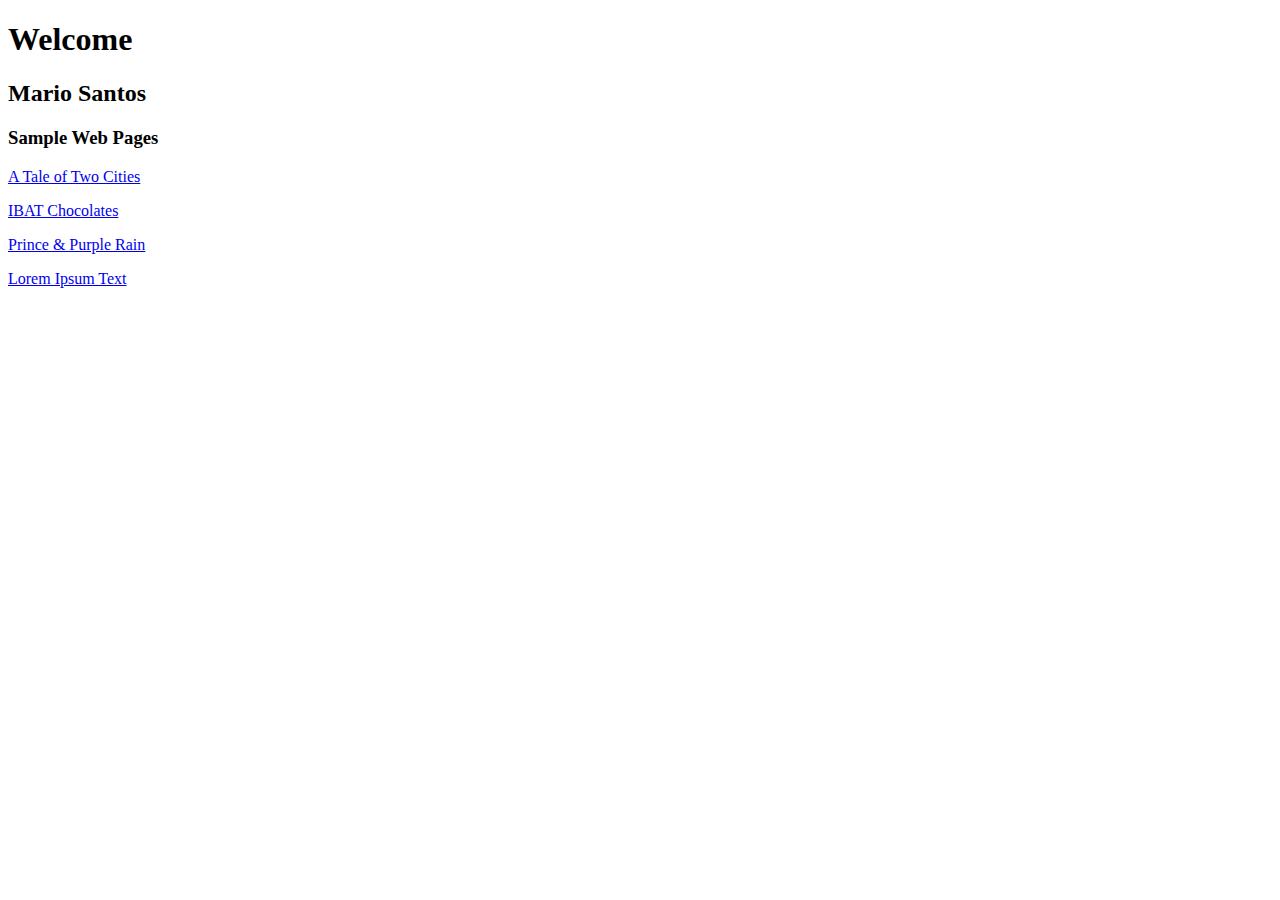
==== index.html @ 83542ca0 "Add files via upload" ====
<!DOCTYPE html>
<html lang="en">
<head>
    <meta charset="UTF-8">
    <meta name="robots" content="noindex">
    <meta name="viewport" content="width=device-width, initial-scale=1.0">
    <title>Mario Santos | Home Page</title>
    <meta name="description" content="Welcome to my website that showcases some of my digital creations.">
</head>

<body>

    <h1>Welcome</h1>
    <h2>Mario Santos</h2>

    <h3>Sample Web Pages</h3>
    <p><a href="exercises/page-1.html">A Tale of Two Cities</a></p>
    <p><a href="exercises/page-2.html">IBAT Chocolates</a></p>
    <p><a href="exercises/page-3.html">Prince & Purple Rain</a></p>
    <p><a href="exercises/page-4.html">Lorem Ipsum Text</a></p>

</body>
</html>
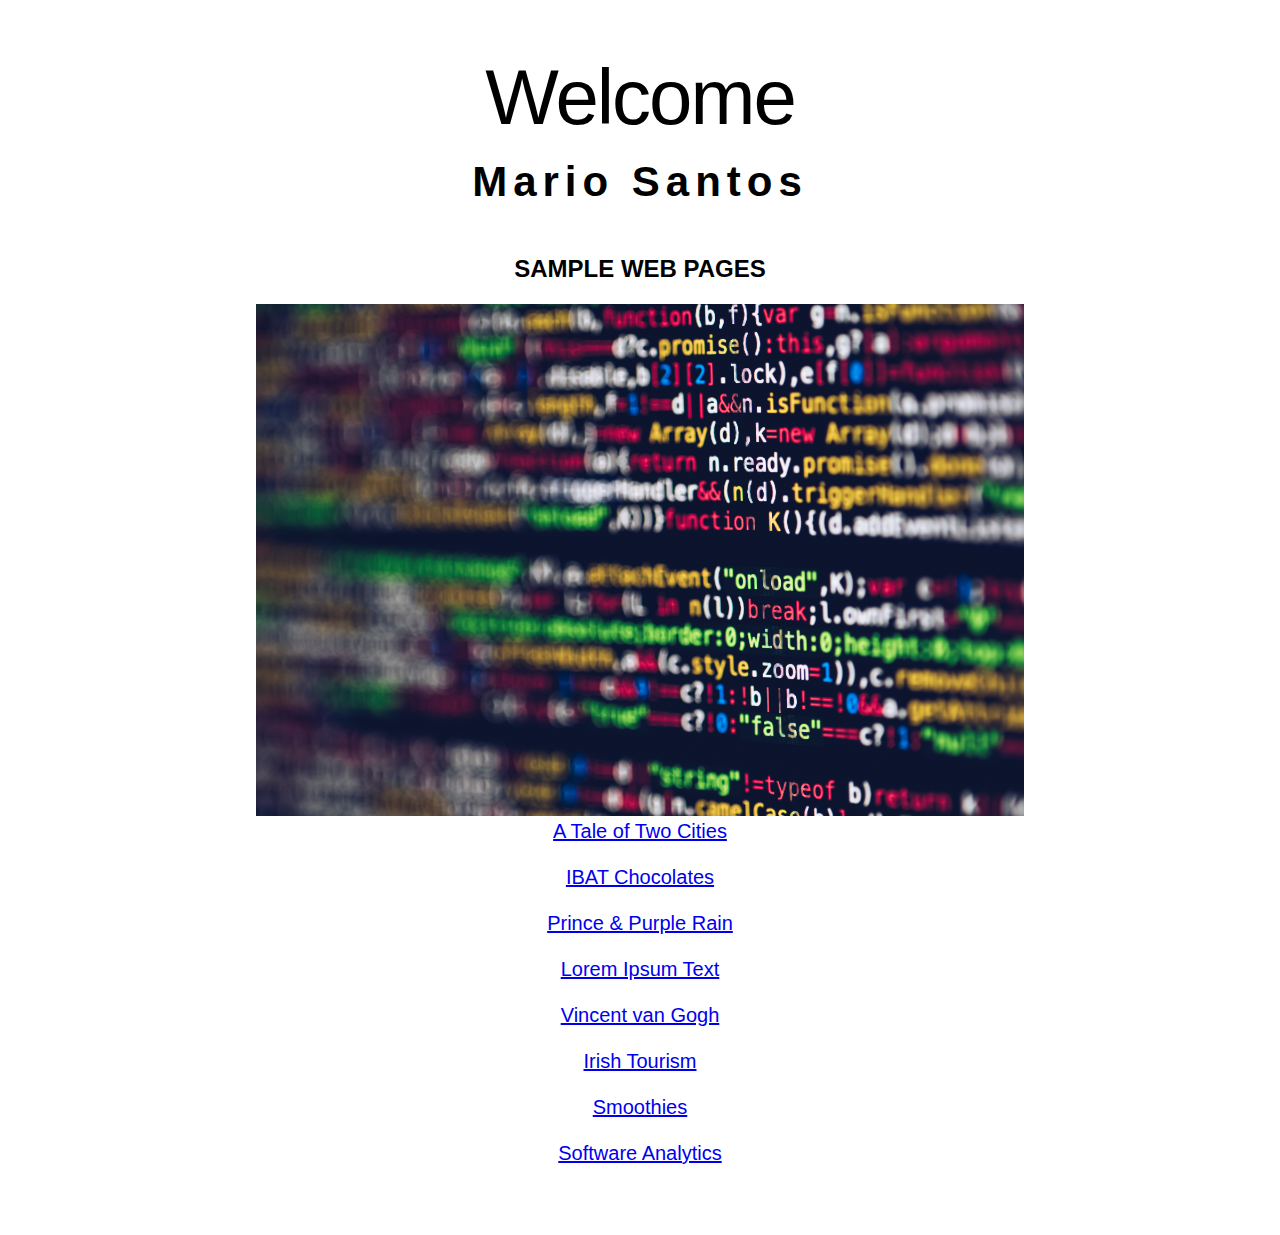
==== commit 0a730b6a: "Add files via upload" ====
--- a/index.html
+++ b/index.html
@@ -7,6 +7,8 @@
     <meta name="viewport" content="width=device-width, initial-scale=1.0">
     <title>Mario Santos | Home Page</title>
     <meta name="description" content="Welcome to my website that showcases some of my digital creations.">
+
+    <link rel="stylesheet" href="assets/css/global.css">
 </head>
 
 <body>
@@ -15,10 +17,17 @@
     <h2>Mario Santos</h2>
 
     <h3>Sample Web Pages</h3>
+
+    <img src="assets/img/web development.jpg">
+
     <p><a href="exercises/page-1.html">A Tale of Two Cities</a></p>
     <p><a href="exercises/page-2.html">IBAT Chocolates</a></p>
     <p><a href="exercises/page-3.html">Prince & Purple Rain</a></p>
     <p><a href="exercises/page-4.html">Lorem Ipsum Text</a></p>
+    <p><a href="exercises/page-5.html">Vincent van Gogh</a></p> 
+    <p><a href="exercises/page-6.html">Irish Tourism</a></p> 
+    <p><a href="exercises/page-7.html">Smoothies</a></p> 
+    <p><a href="exercises/page-8.html">Software Analytics</a></p> 
 
 </body>
 </html>--- a/assets/css/global.css
+++ b/assets/css/global.css
@@ -0,0 +1,52 @@
+/*  ============= WEB BROWSER RESETS ============ */
+* { margin: 0; padding: 0; border: none }
+*, *::before, *::after { box-sizing: border-box }
+html { height: 100%; font-size: 100%; font: inherit; vertical-align: baseline;
+scroll-behavior: smooth; scroll-padding-top: 20px }
+body { max-width: 1600px; line-height: 1.5; margin-left: auto; margin-right: auto; 
+min-height: 100vh; text-rendering: optimizeSpeed }  
+img { width: 100%; height: auto; display: block }
+h1, h2, h3, h4 { width: 100% }
+input, button, textarea, select { font: inherit }
+
+/* ================= ENDS ================ */
+
+/* Desktops */
+@media (min-width: 768px) { body { padding: 4% 20% } }
+	
+/* Mobiles */
+@media (max-width: 767px) { body { padding: 12% 8% } }
+
+body { 
+    text-align: center;
+    font-family: sans-serif;
+}
+
+h1 {
+    font-size: 78px;
+    font-weight: normal;
+    letter-spacing: -2px;
+    margin-bottom: 12px;
+    line-height: 1.2;
+}
+
+h2 {
+    font-size: 42px;
+    letter-spacing: 6px;
+    margin-bottom: 48px;
+    line-height: 1.2;
+}
+
+h3 {
+    font-size: 24px;
+    margin-top: 48px;
+    margin-bottom: 20px;
+    line-height: 1.2;
+    text-transform: uppercase;
+}
+
+p {
+    font-size: 20px;
+    margin-bottom: 16px;
+}
+
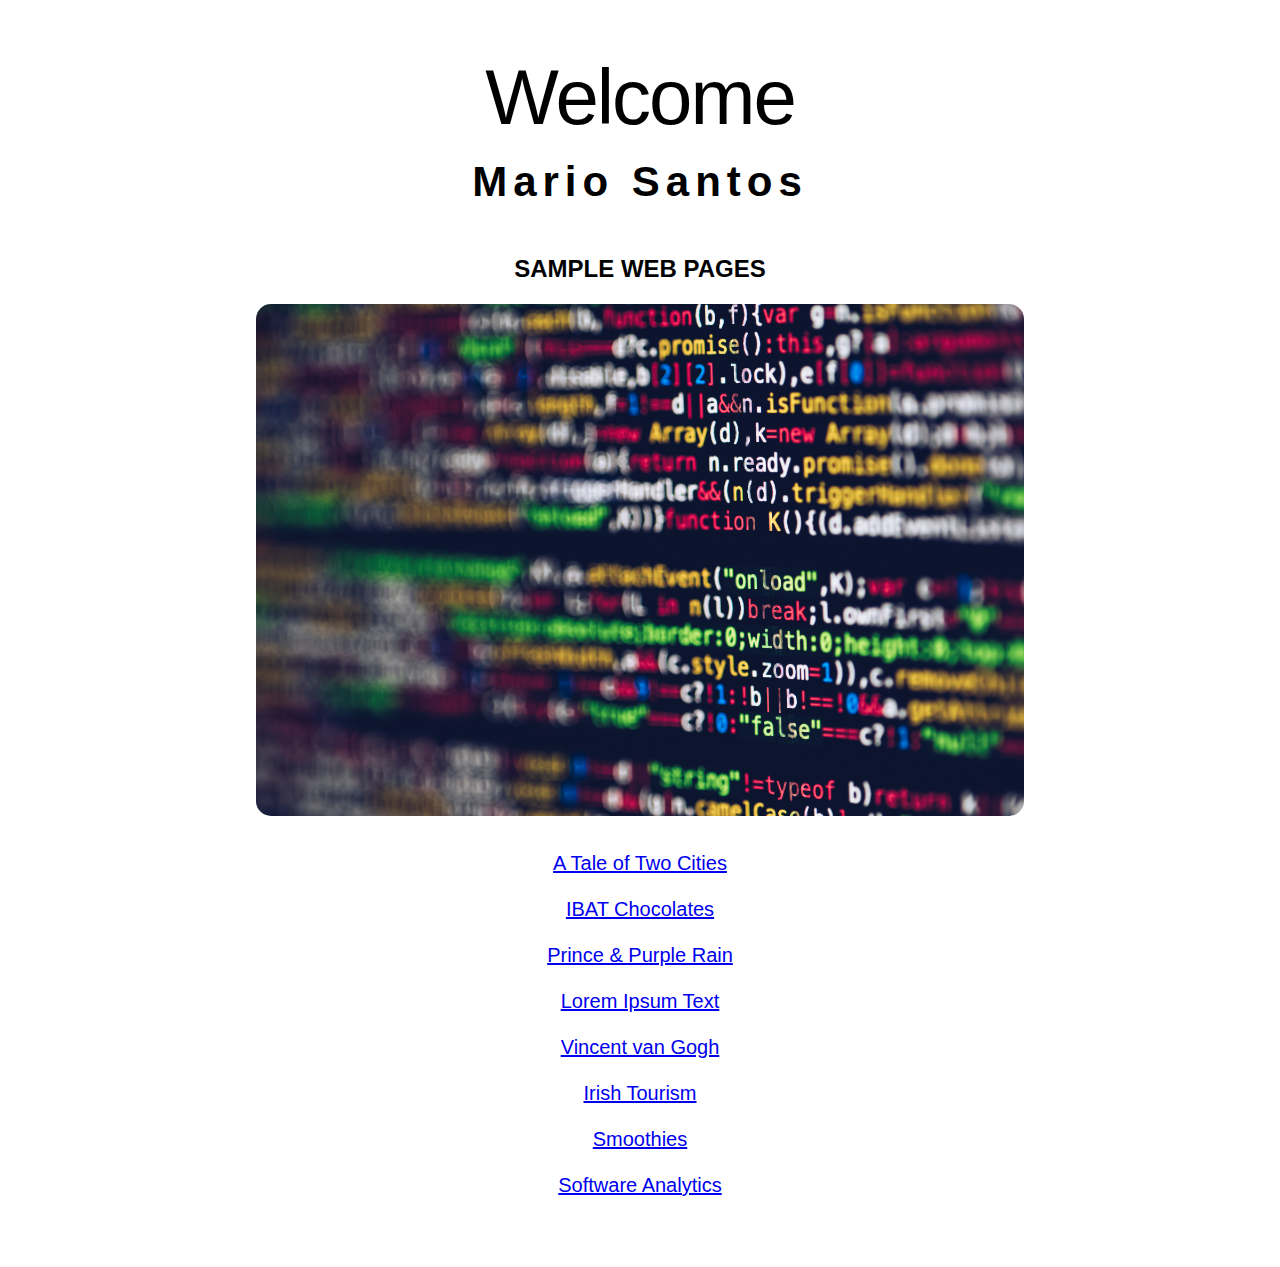
==== commit 8fb5b083: "Update index.html" ====
--- a/index.html
+++ b/index.html
@@ -9,7 +9,19 @@
     <meta name="description" content="Welcome to my website that showcases some of my digital creations.">
 
     <link rel="stylesheet" href="assets/css/global.css">
-</head>
+
+    <!-- Global site tag (gtag.js) - Google Analytics -->
+    <script async src="https://www.googletagmanager.com/gtag/js?id=G-T0QKWNKZNM"></script>
+    <script>
+    window.dataLayer = window.dataLayer || [];
+    function gtag(){dataLayer.push(arguments);}
+    gtag('js', new Date());
+
+    gtag('config', 'G-T0QKWNKZNM');
+    </script>
+    </head>
+    
+    </head>
 
 <body>
 
@@ -30,4 +42,4 @@
     <p><a href="exercises/page-8.html">Software Analytics</a></p> 
 
 </body>
-</html>+</html>
--- a/assets/css/global.css
+++ b/assets/css/global.css
@@ -49,4 +49,8 @@
     font-size: 20px;
     margin-bottom: 16px;
 }
-
+img {
+    margin-bottom: 32px;
+    /*Soften corners of images*/
+    border-radius: 15px;
+}
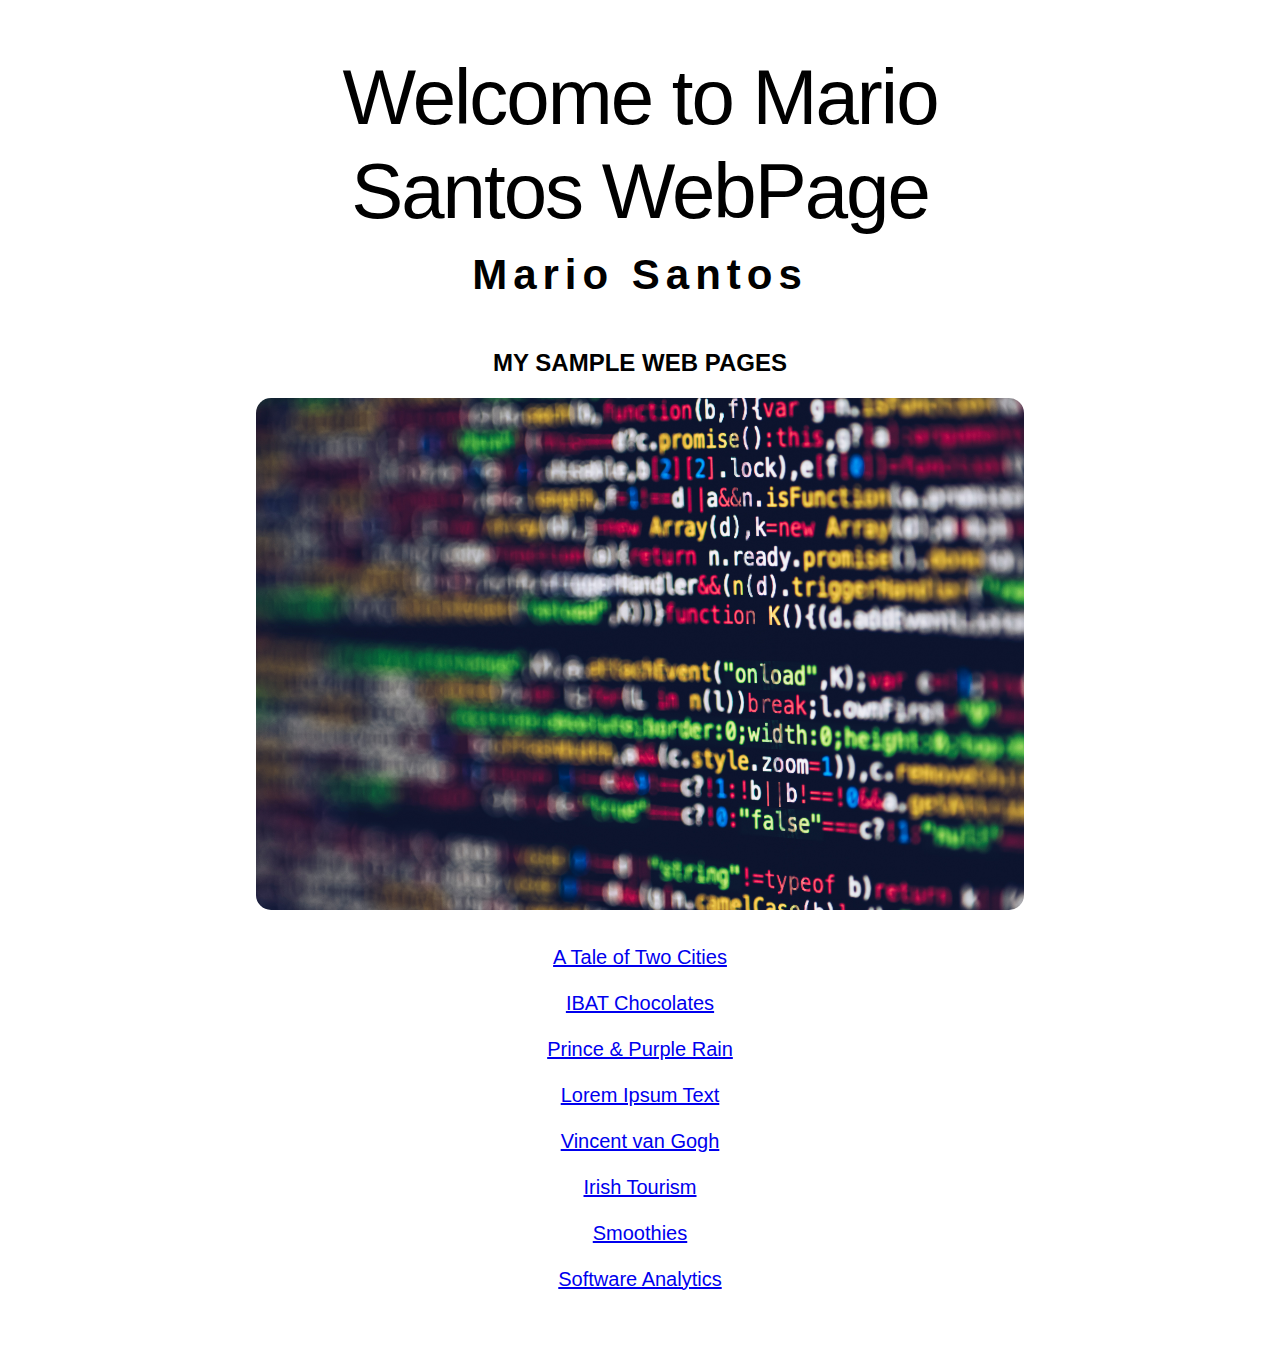
==== commit c2b7a76a: "Update index.html" ====
--- a/index.html
+++ b/index.html
@@ -1,7 +1,6 @@
-
-<!DOCTYPE html>
-<html lang="en">
-<head>
+    <!DOCTYPE html>
+    <html lang="en">
+    <head>
     <meta charset="UTF-8">
     <meta name="robots" content="noindex">
     <meta name="viewport" content="width=device-width, initial-scale=1.0">
@@ -20,15 +19,13 @@
     gtag('config', 'G-T0QKWNKZNM');
     </script>
     </head>
-    
-    </head>
 
-<body>
+    <body>
 
-    <h1>Welcome</h1>
+    <h1>Welcome to Mario Santos WebPage</h1>
     <h2>Mario Santos</h2>
 
-    <h3>Sample Web Pages</h3>
+    <h3>My Sample Web Pages</h3>
 
     <img src="assets/img/web development.jpg">
 
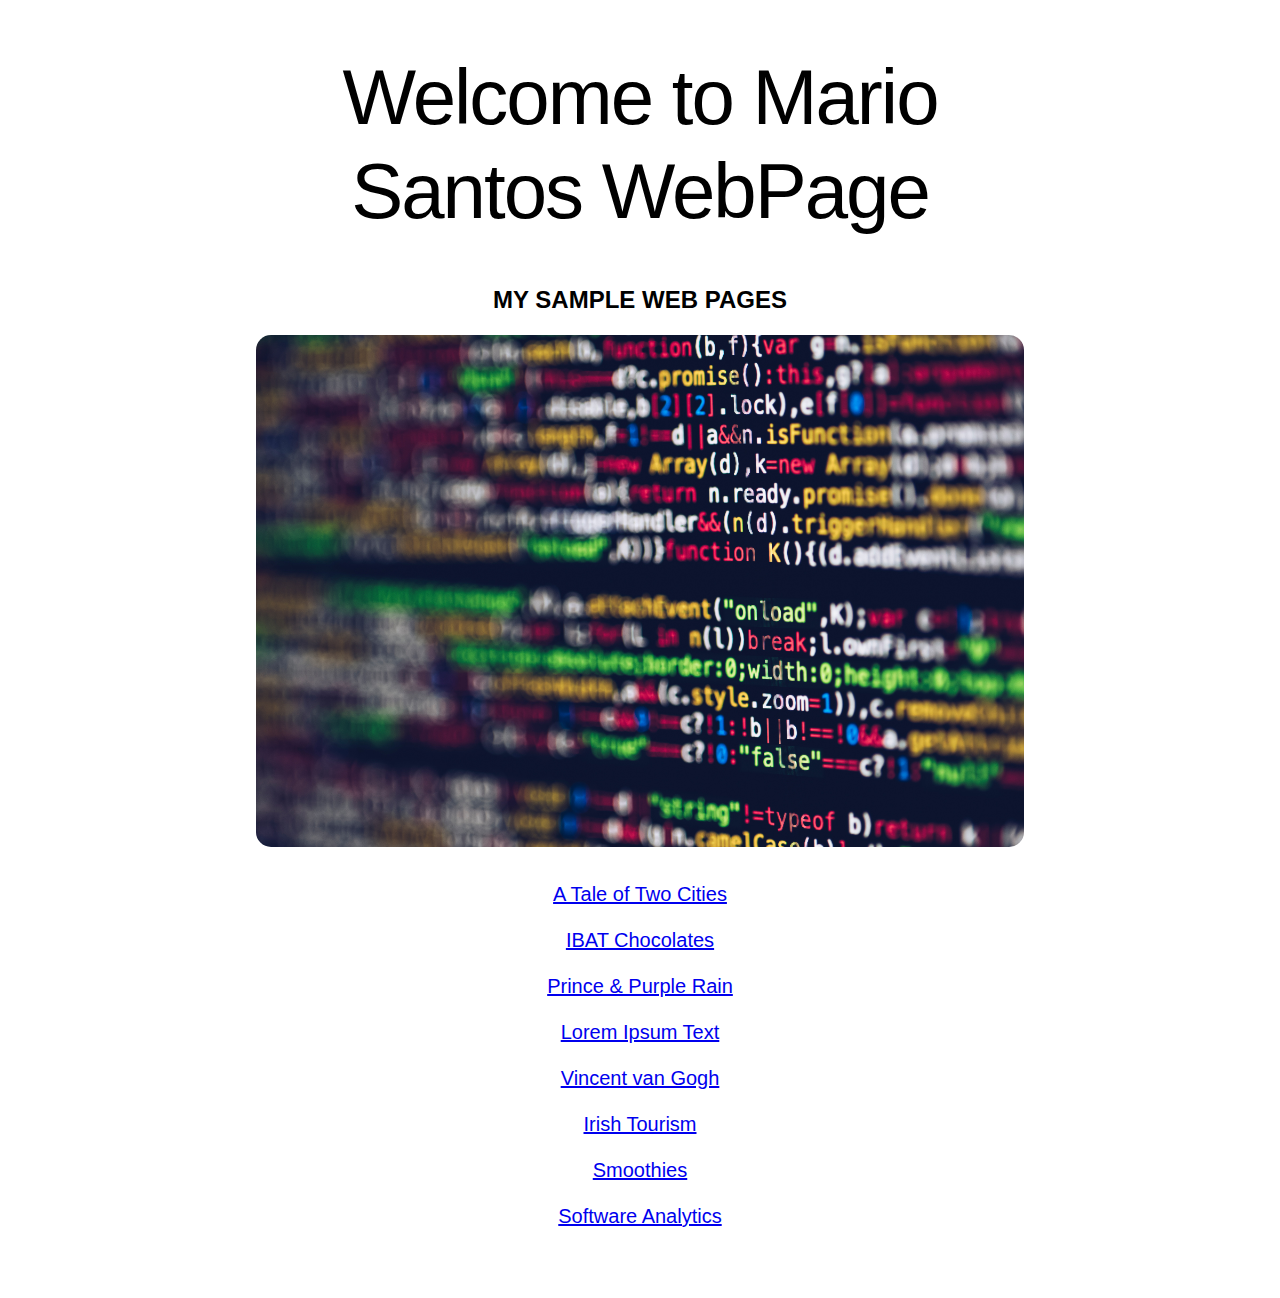
==== commit 131ffe13: "Update index.html" ====
--- a/index.html
+++ b/index.html
@@ -23,7 +23,7 @@
     <body>
 
     <h1>Welcome to Mario Santos WebPage</h1>
-    <h2>Mario Santos</h2>
+    <!--<h2>Mario Santos</h2> -->
 
     <h3>My Sample Web Pages</h3>
 
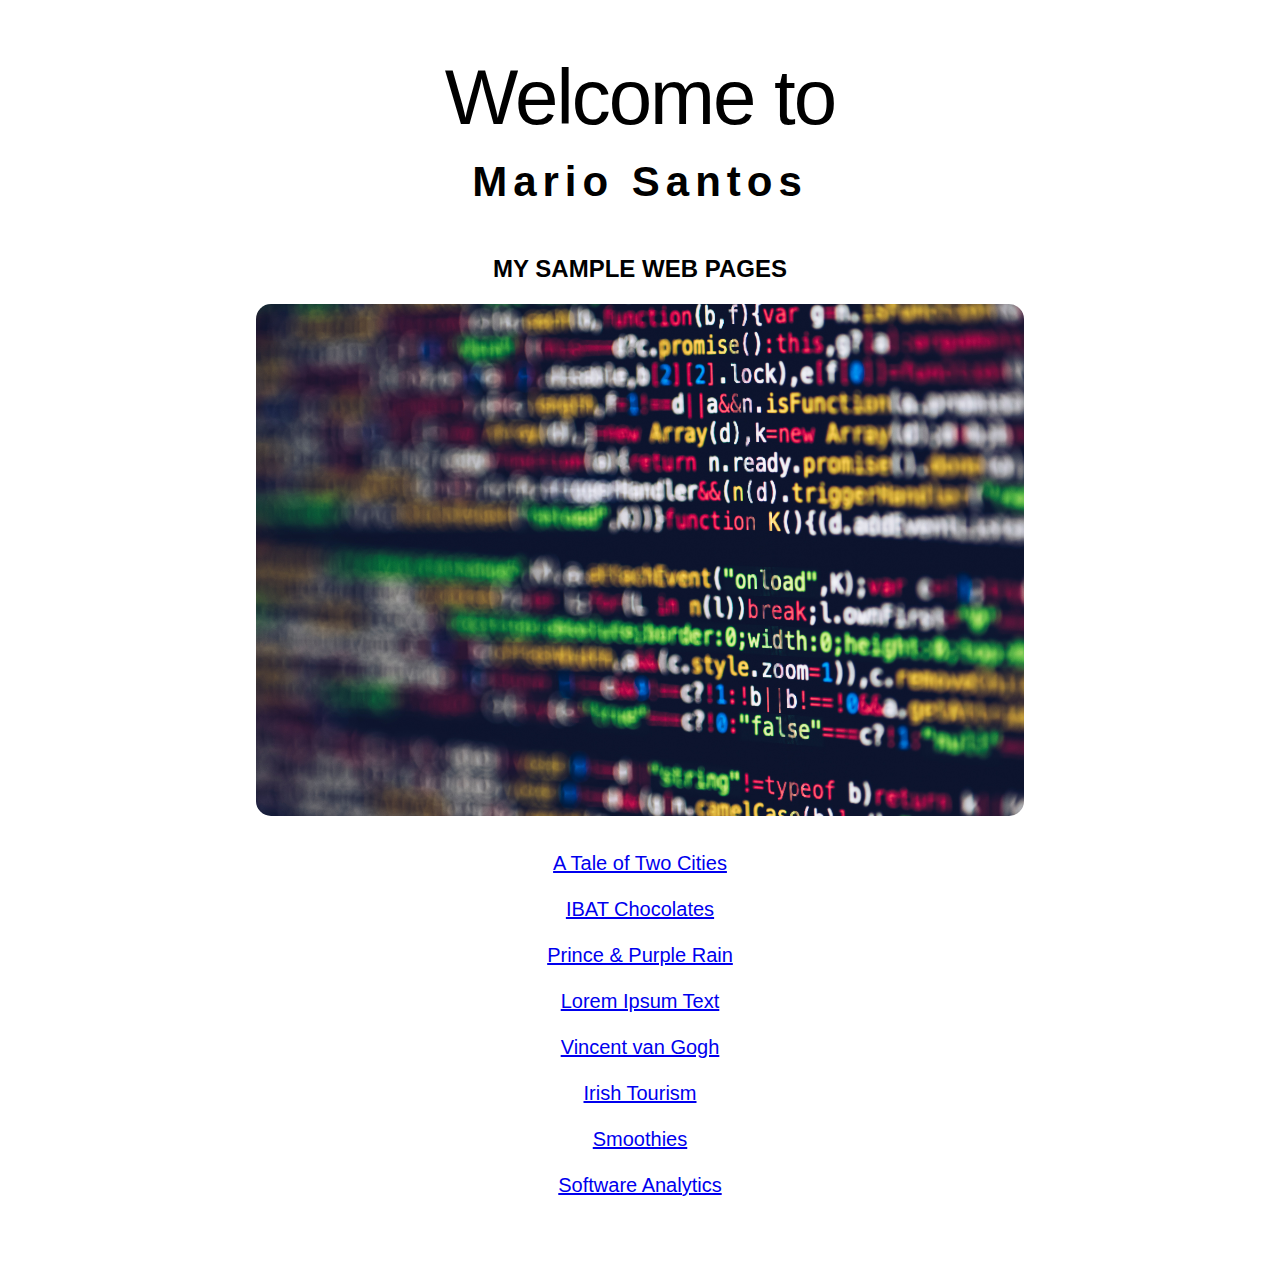
==== commit 8264053f: "Update index.html" ====
--- a/index.html
+++ b/index.html
@@ -22,8 +22,8 @@
 
     <body>
 
-    <h1>Welcome to Mario Santos WebPage</h1>
-    <!--<h2>Mario Santos</h2> -->
+    <h1>Welcome to</h1>
+    <h2>Mario Santos</h2>
 
     <h3>My Sample Web Pages</h3>
 
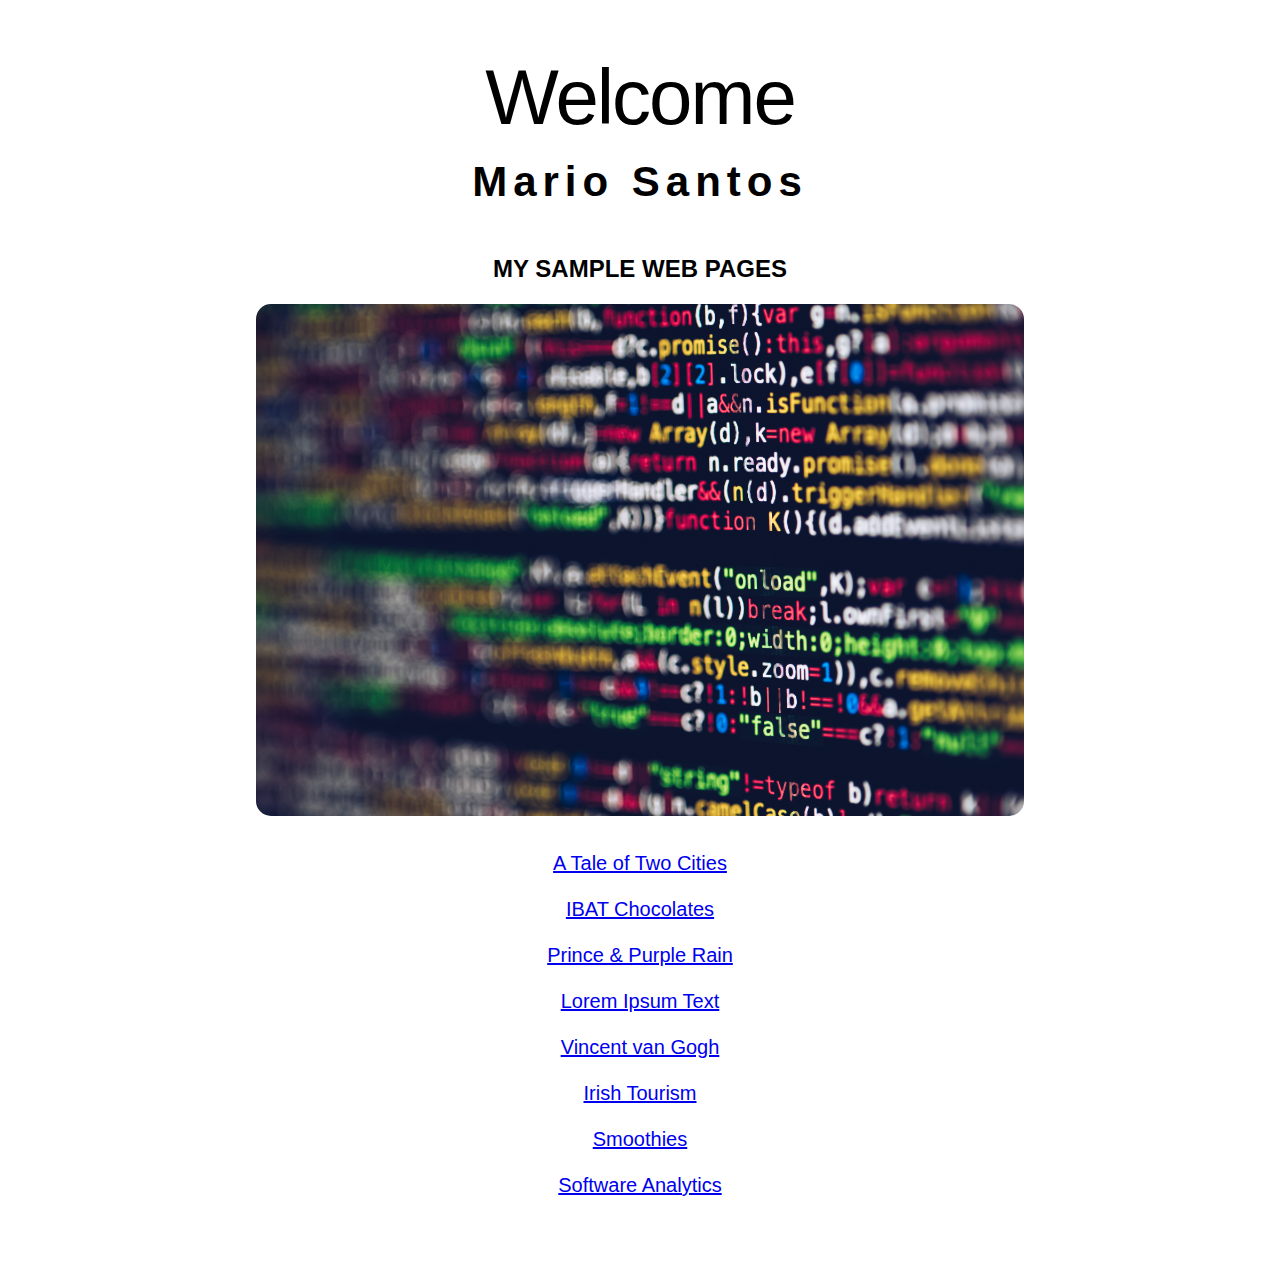
==== commit 29e2436d: "Update index.html" ====
--- a/index.html
+++ b/index.html
@@ -22,7 +22,7 @@
 
     <body>
 
-    <h1>Welcome to</h1>
+    <h1>Welcome</h1>
     <h2>Mario Santos</h2>
 
     <h3>My Sample Web Pages</h3>
